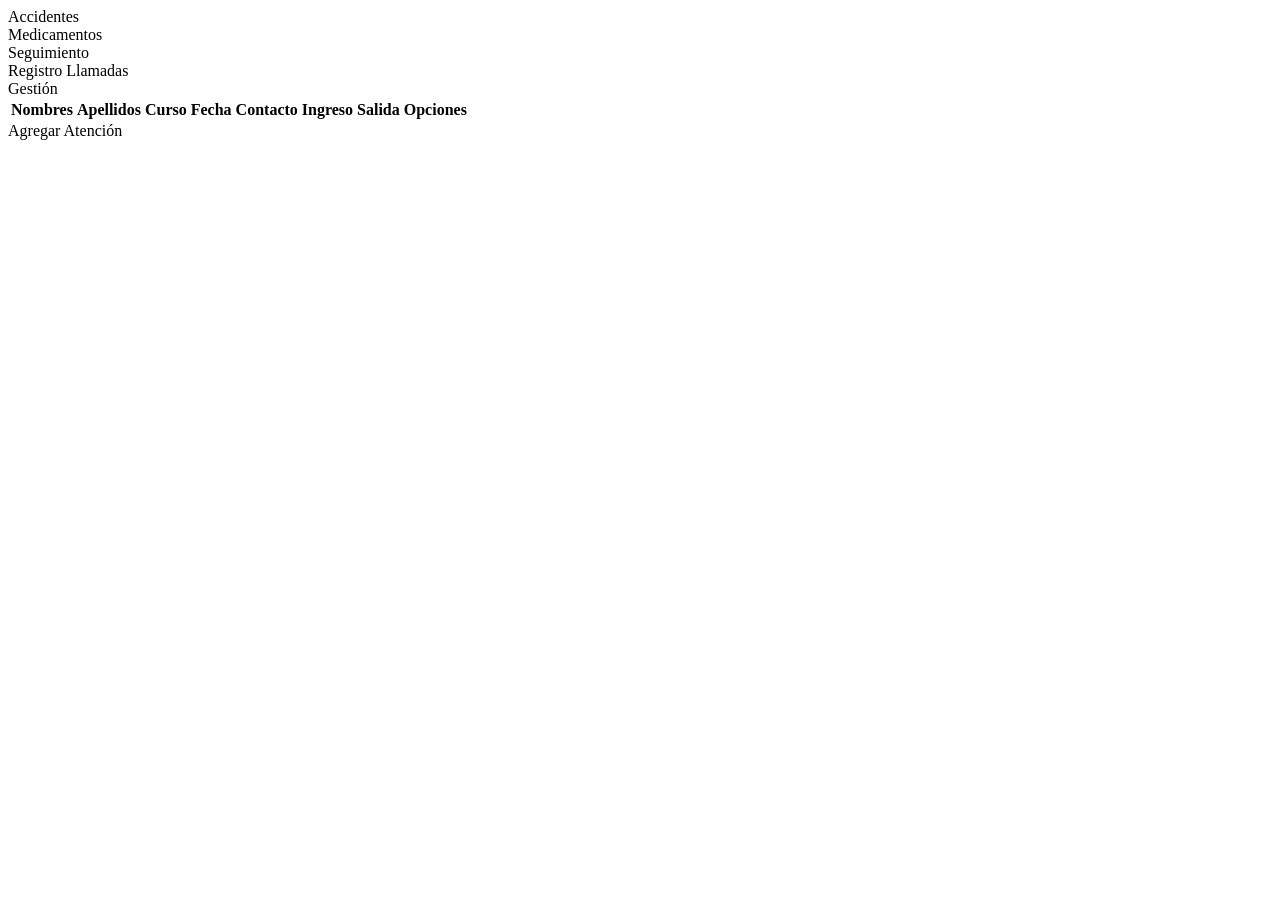
==== src/main/resources/templates/index.html @ 35bcc638 "Actualización página de inicio" ====
<!DOCTYPE html>
<html lang="en">
<head>
  <meta charset="UTF-8">
  <link rel="stylesheet" th:href="@{index.css}">
  <title>Inicio</title>
</head>

<body>
  <header>
    <div class="panel-superior">
      <div class="boton">
        Accidentes
      </div>
      <div class="boton">
        Medicamentos
      </div>
      <div class="boton">
        Seguimiento
      </div>
      <div class="boton">
        Registro Llamadas
      </div>
    </div>

    <div class="boton">
      Gestión
    </div>
  </header>

  <div class="contenedor">
    <div>
      <table>
        <thead>
          <tr>
            <th>Nombres</th>
            <th>Apellidos</th>
            <th>Curso</th>
            <th>Fecha</th>
            <th>Contacto</th>
            <th>Ingreso</th>
            <th>Salida</th>
            <th>Opciones</th>
          </tr>
        </thead>
        <tbody>

        </tbody>
      </table>
    </div>
  </div>

  <div class="boton-inferior">
    <div class="boton">
      Agregar Atención
    </div>
  </div>

</body>

</html>
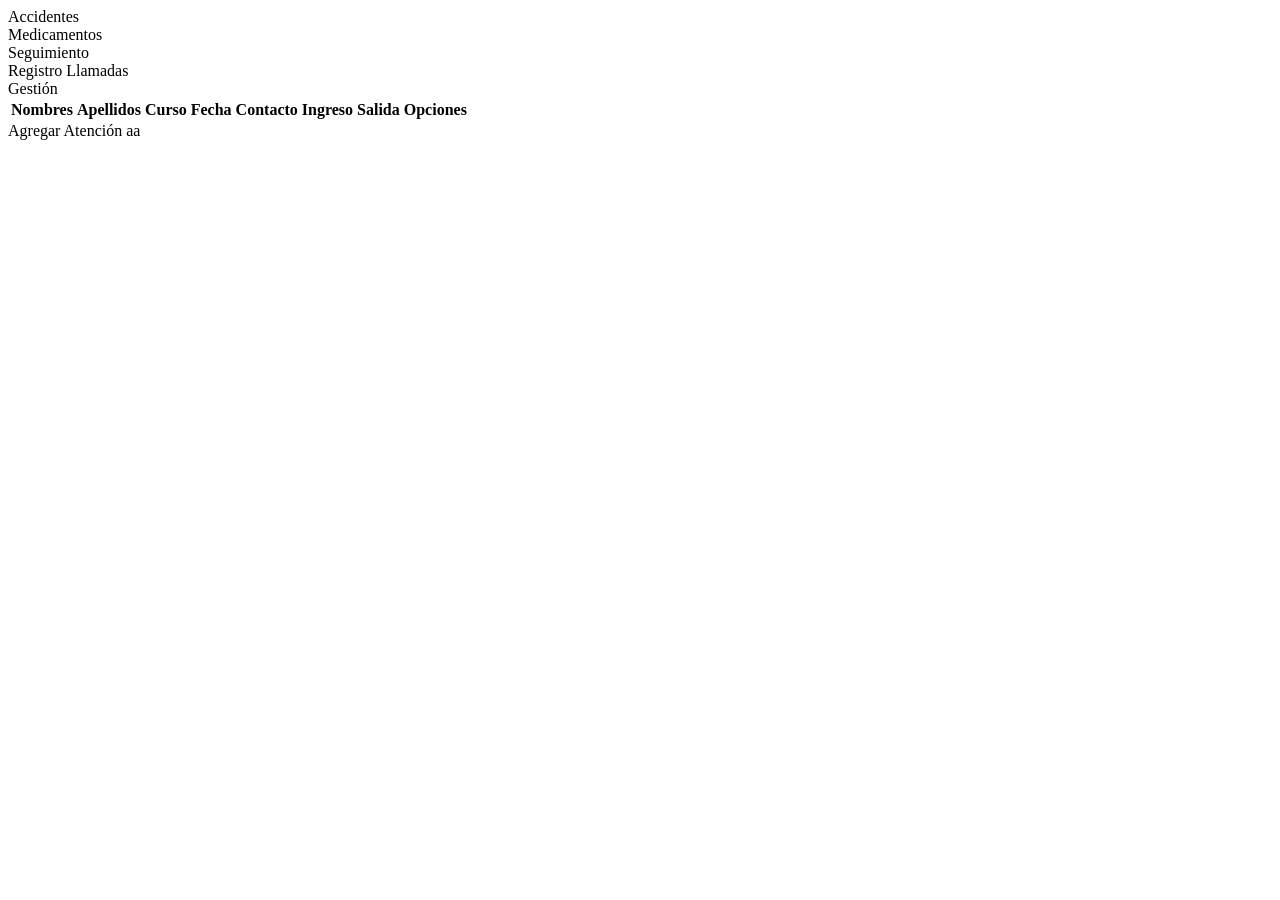
==== commit ea41e3bd: "Actualización página de inicio" ====
--- a/src/main/resources/templates/index.html
+++ b/src/main/resources/templates/index.html
@@ -52,7 +52,7 @@
 
   <div class="boton-inferior">
     <div class="boton">
-      Agregar Atención
+      Agregar Atención aa
     </div>
   </div>
 
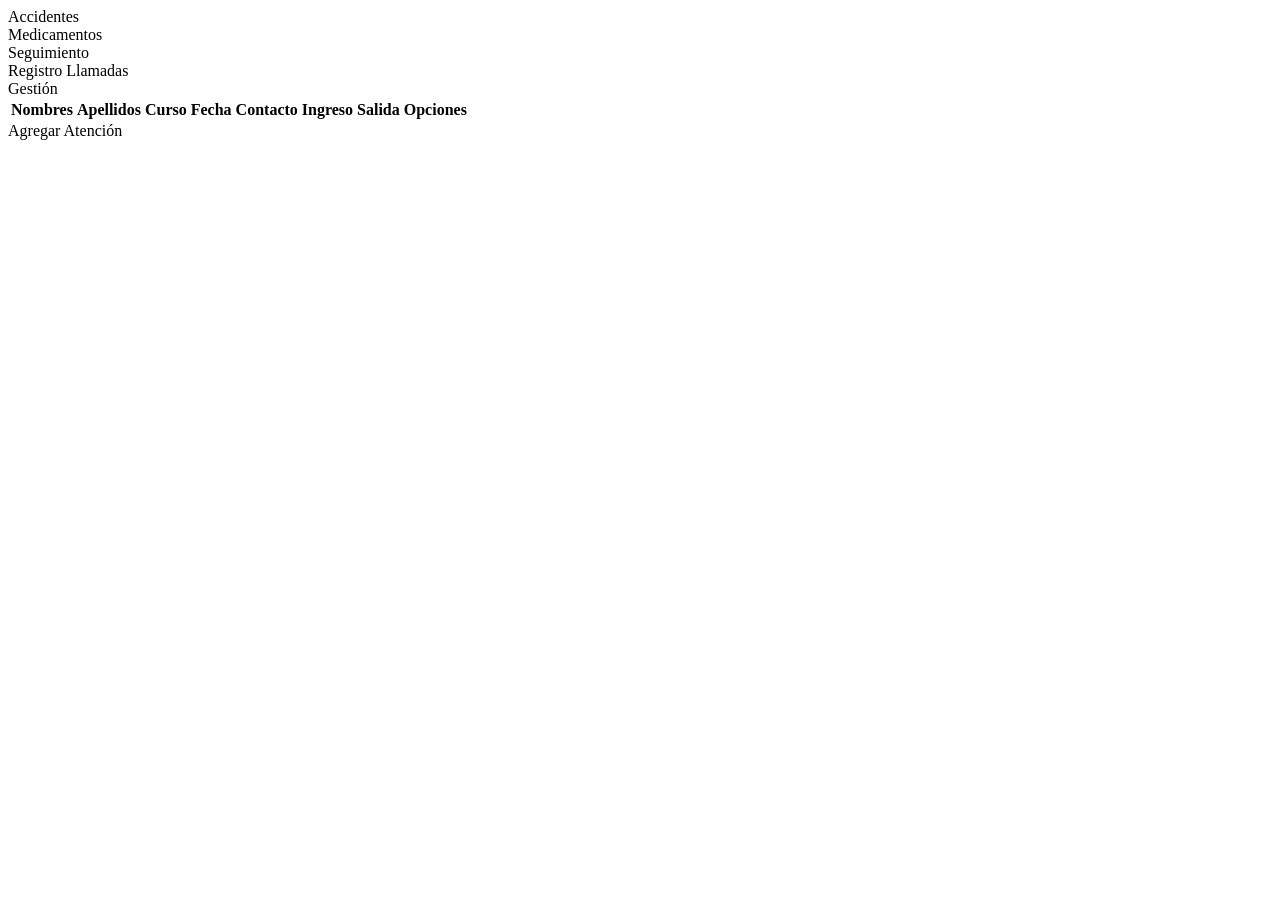
==== commit 7e120f95: "Actualización página de inicio" ====
--- a/src/main/resources/templates/index.html
+++ b/src/main/resources/templates/index.html
@@ -52,7 +52,7 @@
 
   <div class="boton-inferior">
     <div class="boton">
-      Agregar Atención aa
+      Agregar Atención
     </div>
   </div>
 
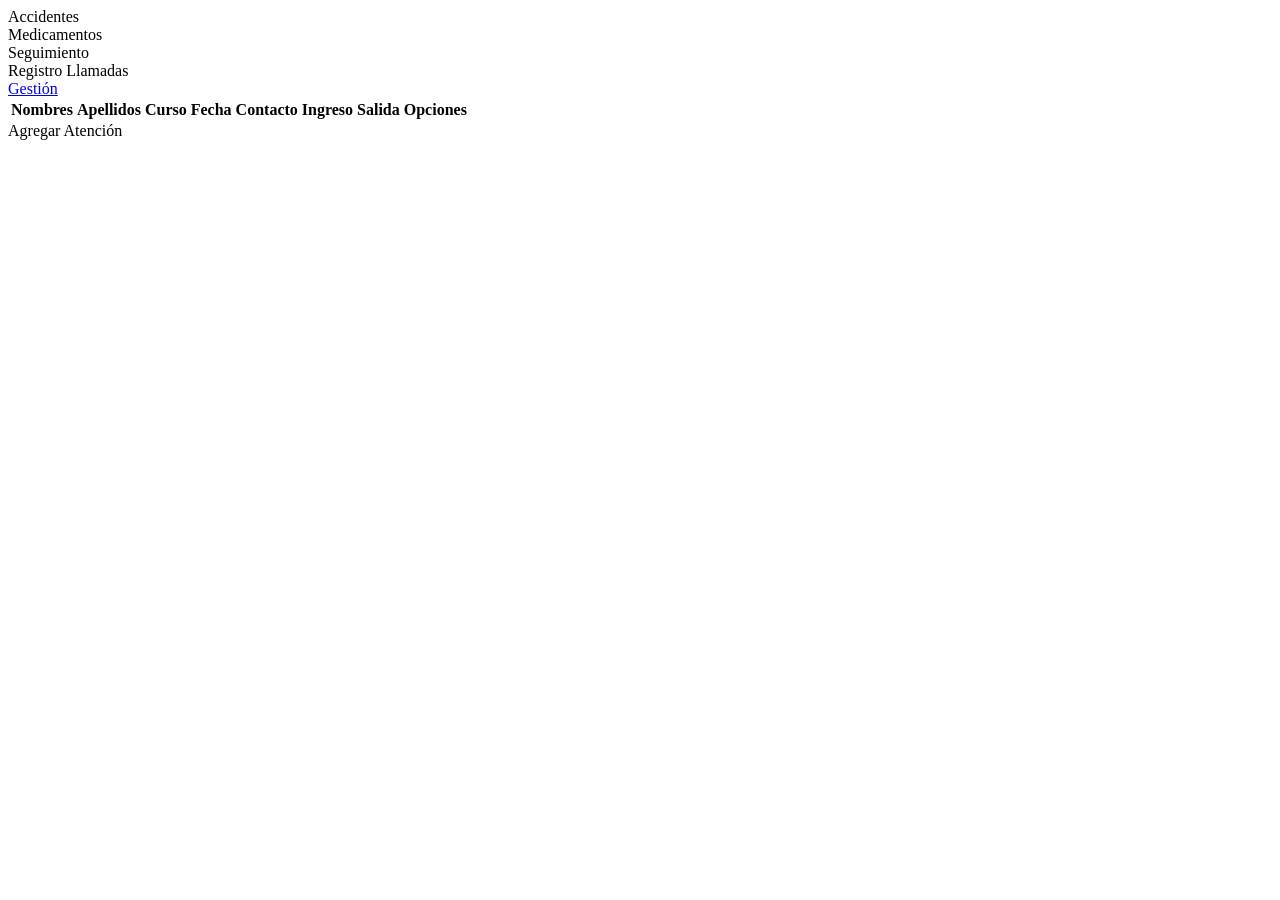
==== commit 9dc25bb5: "Implementación página de gestión de usuarios" ====
--- a/src/main/resources/templates/index.html
+++ b/src/main/resources/templates/index.html
@@ -24,7 +24,7 @@
     </div>
 
     <div class="boton">
-      Gestión
+      <a href="/gestion"> Gestión </a>
     </div>
   </header>
 
@@ -48,11 +48,11 @@
         </tbody>
       </table>
     </div>
-  </div>
 
-  <div class="boton-inferior">
-    <div class="boton">
-      Agregar Atención
+    <div class="contenedor-inferior">
+      <div class="boton-inferior">
+        Agregar Atención
+      </div>
     </div>
   </div>
 
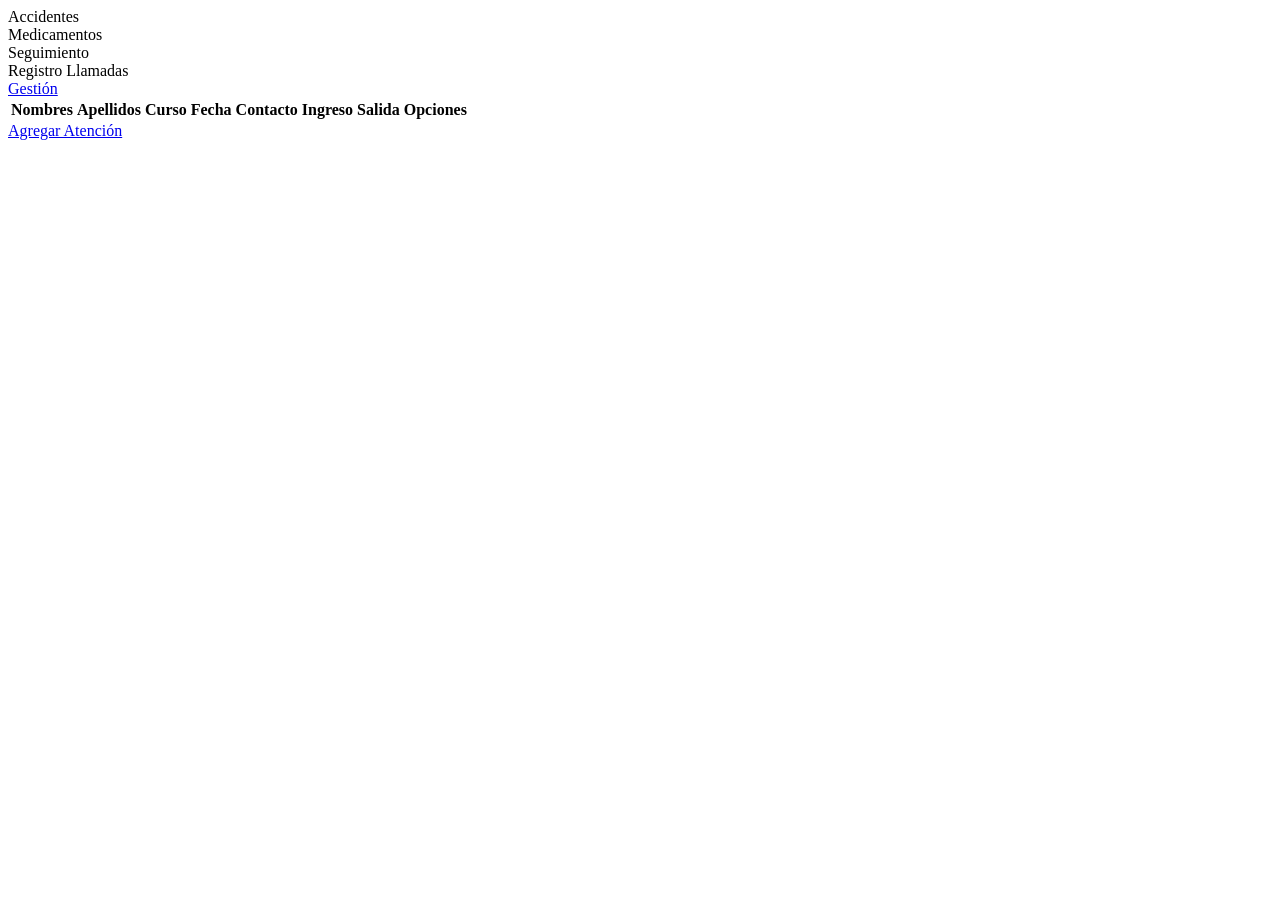
==== commit fa733902: "Avances agregar atencion avance de controller y services" ====
--- a/src/main/resources/templates/index.html
+++ b/src/main/resources/templates/index.html
@@ -50,9 +50,9 @@
     </div>
 
     <div class="contenedor-inferior">
-      <div class="boton-inferior">
+      <a class="boton-inferior" href="/atenciones">
         Agregar Atención
-      </div>
+      </a>
     </div>
   </div>
 
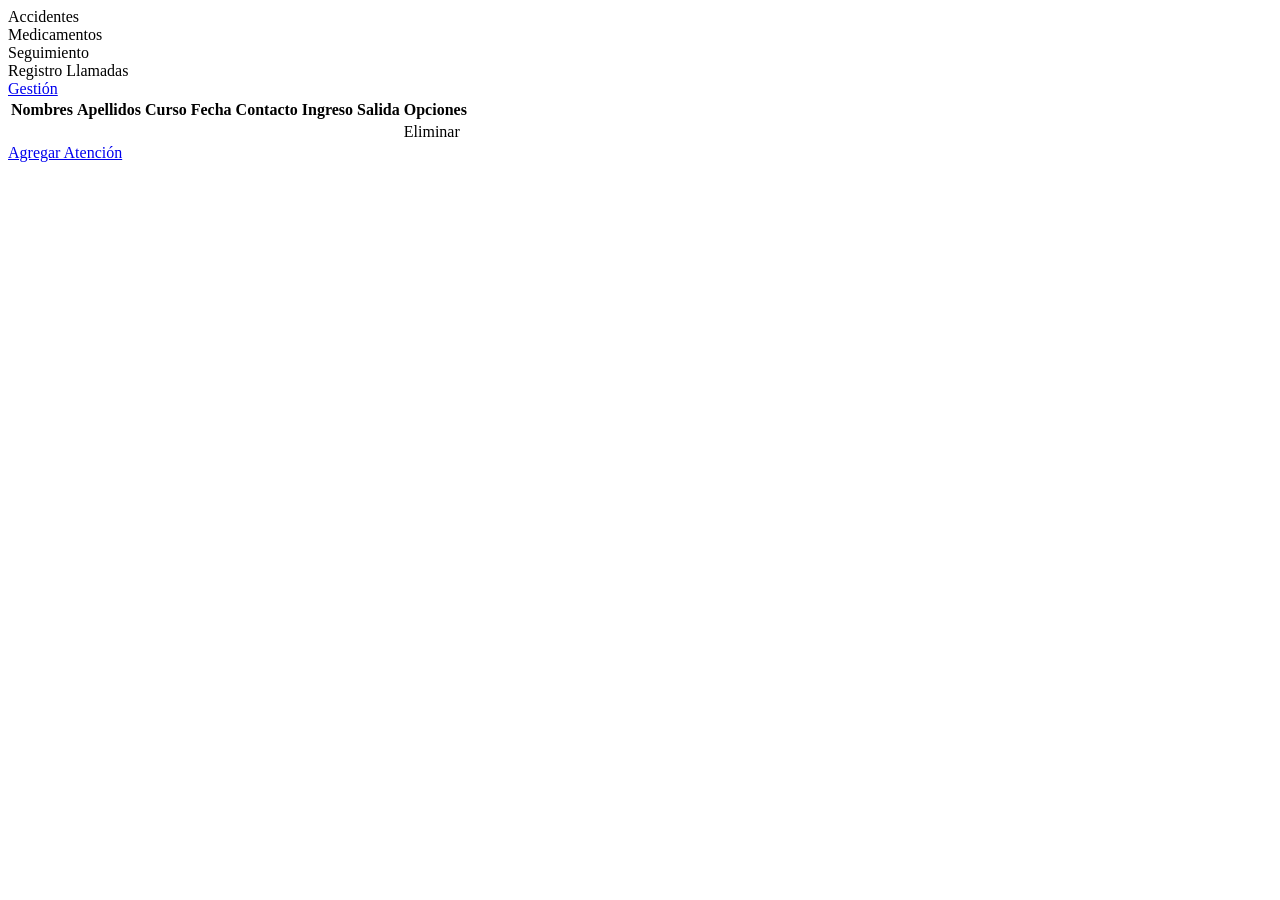
==== commit 3b0a33ac: "Implementación de atenciones gestión de implementación: registro, listado y eliminación" ====
--- a/src/main/resources/templates/index.html
+++ b/src/main/resources/templates/index.html
@@ -43,16 +43,33 @@
             <th>Opciones</th>
           </tr>
         </thead>
-        <tbody>
+          <tbody>
+          <tr th:each="atencion : ${atenciones}">
+              <td th:text="${atencion.idAlumno.nombres}"></td>
+              <td th:text="${atencion.idAlumno.apellidos}"></td>
+              <td th:text="${atencion.idAlumno.idCurso.nombre}"></td>
+              <td th:text="${#temporals.format(atencion.fechaHora, 'dd/MM/yyyy')}"></td>
+              <td th:text="${atencion.idAlumno.telefonoContacto}"></td>
+              <td th:text="${#temporals.format(atencion.fechaHora, 'HH:mm')}"></td>
+              <td></td>
+              <td>
+                  <a th:href="@{/eliminar-atencion/{id}(id=${atencion.id})}"
+                     onclick="return confirm('¿Eliminar esta atención?');">
+                      Eliminar
+                  </a>
+              </td>
+          </tr>
+          </tbody>
 
-        </tbody>
+
       </table>
     </div>
 
-    <div class="contenedor-inferior">
-      <a class="boton-inferior" href="/atenciones">
-        Agregar Atención
-      </a>
+      <div class="contenedor-inferior">
+          <div class="boton-inferior">
+              <a href="/agregar-atencion">Agregar Atención</a>
+          </div>
+      </div>
     </div>
   </div>
 
